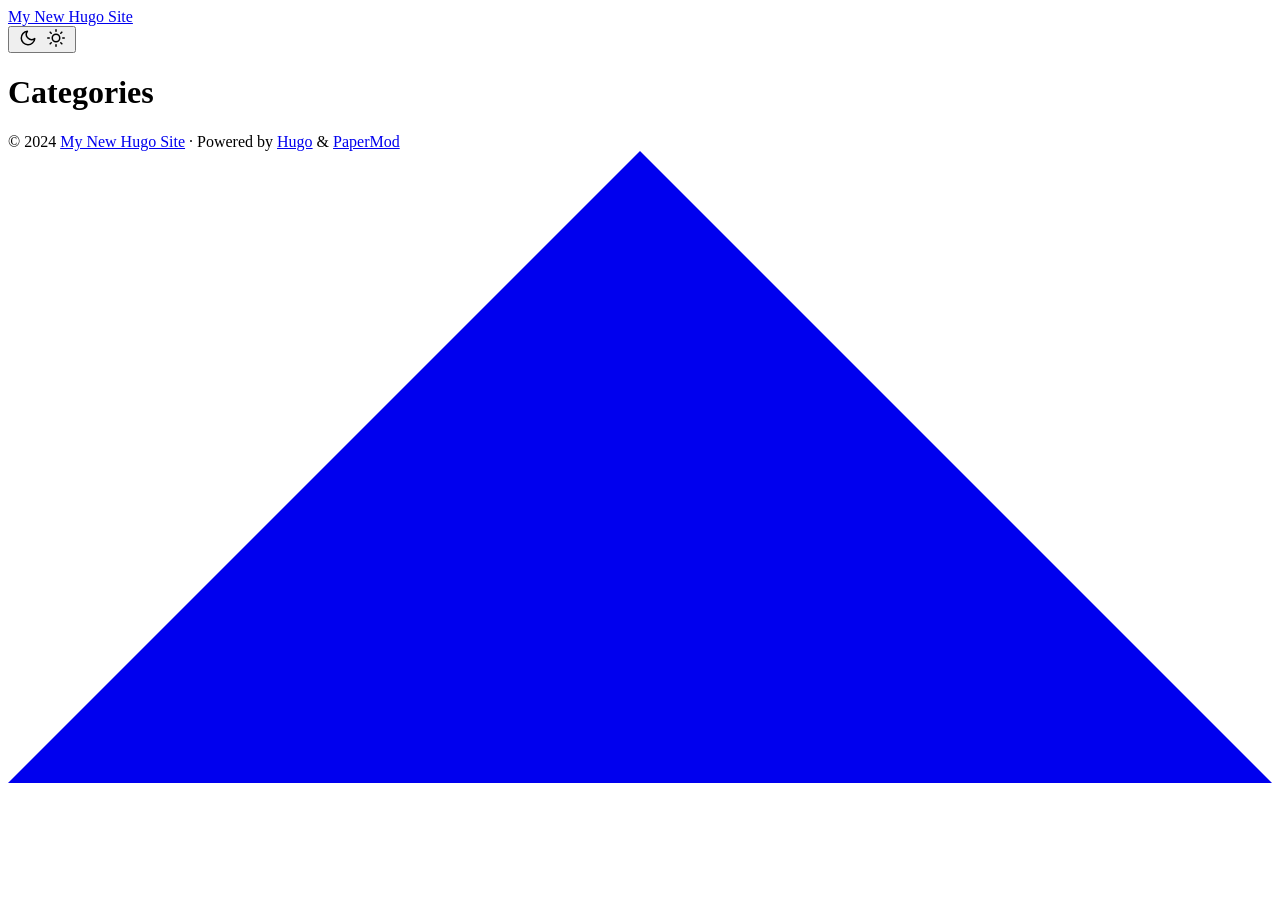
==== public/categories/index.html @ 57573016 "add github workflow" ====
<!DOCTYPE html>
<html lang="en" dir="auto">

<head><script src="/livereload.js?mindelay=10&amp;v=2&amp;port=1313&amp;path=livereload" data-no-instant defer></script><meta charset="utf-8">
<meta http-equiv="X-UA-Compatible" content="IE=edge">
<meta name="viewport" content="width=device-width, initial-scale=1, shrink-to-fit=no">
<meta name="robots" content="noindex, nofollow">
<title>Categories | My New Hugo Site</title>
<meta name="keywords" content="">
<meta name="description" content="">
<meta name="author" content="">
<link rel="canonical" href="http://localhost:1313/categories/">
<link crossorigin="anonymous" href="/assets/css/stylesheet.54405a410796490bc874ab6181fac9b675753cc2b91375d8f882566459eca428.css" integrity="sha256-VEBaQQeWSQvIdKthgfrJtnV1PMK5E3XY&#43;IJWZFnspCg=" rel="preload stylesheet" as="style">
<link rel="icon" href="http://localhost:1313/favicon.ico">
<link rel="icon" type="image/png" sizes="16x16" href="http://localhost:1313/favicon-16x16.png">
<link rel="icon" type="image/png" sizes="32x32" href="http://localhost:1313/favicon-32x32.png">
<link rel="apple-touch-icon" href="http://localhost:1313/apple-touch-icon.png">
<link rel="mask-icon" href="http://localhost:1313/safari-pinned-tab.svg">
<meta name="theme-color" content="#2e2e33">
<meta name="msapplication-TileColor" content="#2e2e33">
<link rel="alternate" type="application/rss+xml" href="http://localhost:1313/categories/index.xml">
<link rel="alternate" hreflang="en" href="http://localhost:1313/categories/">
<noscript>
    <style>
        #theme-toggle,
        .top-link {
            display: none;
        }

    </style>
    <style>
        @media (prefers-color-scheme: dark) {
            :root {
                --theme: rgb(29, 30, 32);
                --entry: rgb(46, 46, 51);
                --primary: rgb(218, 218, 219);
                --secondary: rgb(155, 156, 157);
                --tertiary: rgb(65, 66, 68);
                --content: rgb(196, 196, 197);
                --code-block-bg: rgb(46, 46, 51);
                --code-bg: rgb(55, 56, 62);
                --border: rgb(51, 51, 51);
            }

            .list {
                background: var(--theme);
            }

            .list:not(.dark)::-webkit-scrollbar-track {
                background: 0 0;
            }

            .list:not(.dark)::-webkit-scrollbar-thumb {
                border-color: var(--theme);
            }
        }

    </style>
</noscript>
</head>

<body class="list" id="top">
<script>
    if (localStorage.getItem("pref-theme") === "dark") {
        document.body.classList.add('dark');
    } else if (localStorage.getItem("pref-theme") === "light") {
        document.body.classList.remove('dark')
    } else if (window.matchMedia('(prefers-color-scheme: dark)').matches) {
        document.body.classList.add('dark');
    }

</script>

<header class="header">
    <nav class="nav">
        <div class="logo">
            <a href="http://localhost:1313/" accesskey="h" title="My New Hugo Site (Alt + H)">My New Hugo Site</a>
            <div class="logo-switches">
                <button id="theme-toggle" accesskey="t" title="(Alt + T)">
                    <svg id="moon" xmlns="http://www.w3.org/2000/svg" width="24" height="18" viewBox="0 0 24 24"
                        fill="none" stroke="currentColor" stroke-width="2" stroke-linecap="round"
                        stroke-linejoin="round">
                        <path d="M21 12.79A9 9 0 1 1 11.21 3 7 7 0 0 0 21 12.79z"></path>
                    </svg>
                    <svg id="sun" xmlns="http://www.w3.org/2000/svg" width="24" height="18" viewBox="0 0 24 24"
                        fill="none" stroke="currentColor" stroke-width="2" stroke-linecap="round"
                        stroke-linejoin="round">
                        <circle cx="12" cy="12" r="5"></circle>
                        <line x1="12" y1="1" x2="12" y2="3"></line>
                        <line x1="12" y1="21" x2="12" y2="23"></line>
                        <line x1="4.22" y1="4.22" x2="5.64" y2="5.64"></line>
                        <line x1="18.36" y1="18.36" x2="19.78" y2="19.78"></line>
                        <line x1="1" y1="12" x2="3" y2="12"></line>
                        <line x1="21" y1="12" x2="23" y2="12"></line>
                        <line x1="4.22" y1="19.78" x2="5.64" y2="18.36"></line>
                        <line x1="18.36" y1="5.64" x2="19.78" y2="4.22"></line>
                    </svg>
                </button>
            </div>
        </div>
        <ul id="menu">
        </ul>
    </nav>
</header>
<main class="main">
<header class="page-header">
    <h1>Categories</h1>
</header>

<ul class="terms-tags">
</ul>
    </main>
    
<footer class="footer">
        <span>&copy; 2024 <a href="http://localhost:1313/">My New Hugo Site</a></span> · 

    <span>
        Powered by
        <a href="https://gohugo.io/" rel="noopener noreferrer" target="_blank">Hugo</a> &
        <a href="https://github.com/adityatelange/hugo-PaperMod/" rel="noopener" target="_blank">PaperMod</a>
    </span>
</footer>
<a href="#top" aria-label="go to top" title="Go to Top (Alt + G)" class="top-link" id="top-link" accesskey="g">
    <svg xmlns="http://www.w3.org/2000/svg" viewBox="0 0 12 6" fill="currentColor">
        <path d="M12 6H0l6-6z" />
    </svg>
</a>

<script>
    let menu = document.getElementById('menu')
    if (menu) {
        menu.scrollLeft = localStorage.getItem("menu-scroll-position");
        menu.onscroll = function () {
            localStorage.setItem("menu-scroll-position", menu.scrollLeft);
        }
    }

    document.querySelectorAll('a[href^="#"]').forEach(anchor => {
        anchor.addEventListener("click", function (e) {
            e.preventDefault();
            var id = this.getAttribute("href").substr(1);
            if (!window.matchMedia('(prefers-reduced-motion: reduce)').matches) {
                document.querySelector(`[id='${decodeURIComponent(id)}']`).scrollIntoView({
                    behavior: "smooth"
                });
            } else {
                document.querySelector(`[id='${decodeURIComponent(id)}']`).scrollIntoView();
            }
            if (id === "top") {
                history.replaceState(null, null, " ");
            } else {
                history.pushState(null, null, `#${id}`);
            }
        });
    });

</script>
<script>
    var mybutton = document.getElementById("top-link");
    window.onscroll = function () {
        if (document.body.scrollTop > 800 || document.documentElement.scrollTop > 800) {
            mybutton.style.visibility = "visible";
            mybutton.style.opacity = "1";
        } else {
            mybutton.style.visibility = "hidden";
            mybutton.style.opacity = "0";
        }
    };

</script>
<script>
    document.getElementById("theme-toggle").addEventListener("click", () => {
        if (document.body.className.includes("dark")) {
            document.body.classList.remove('dark');
            localStorage.setItem("pref-theme", 'light');
        } else {
            document.body.classList.add('dark');
            localStorage.setItem("pref-theme", 'dark');
        }
    })

</script>
</body>

</html>
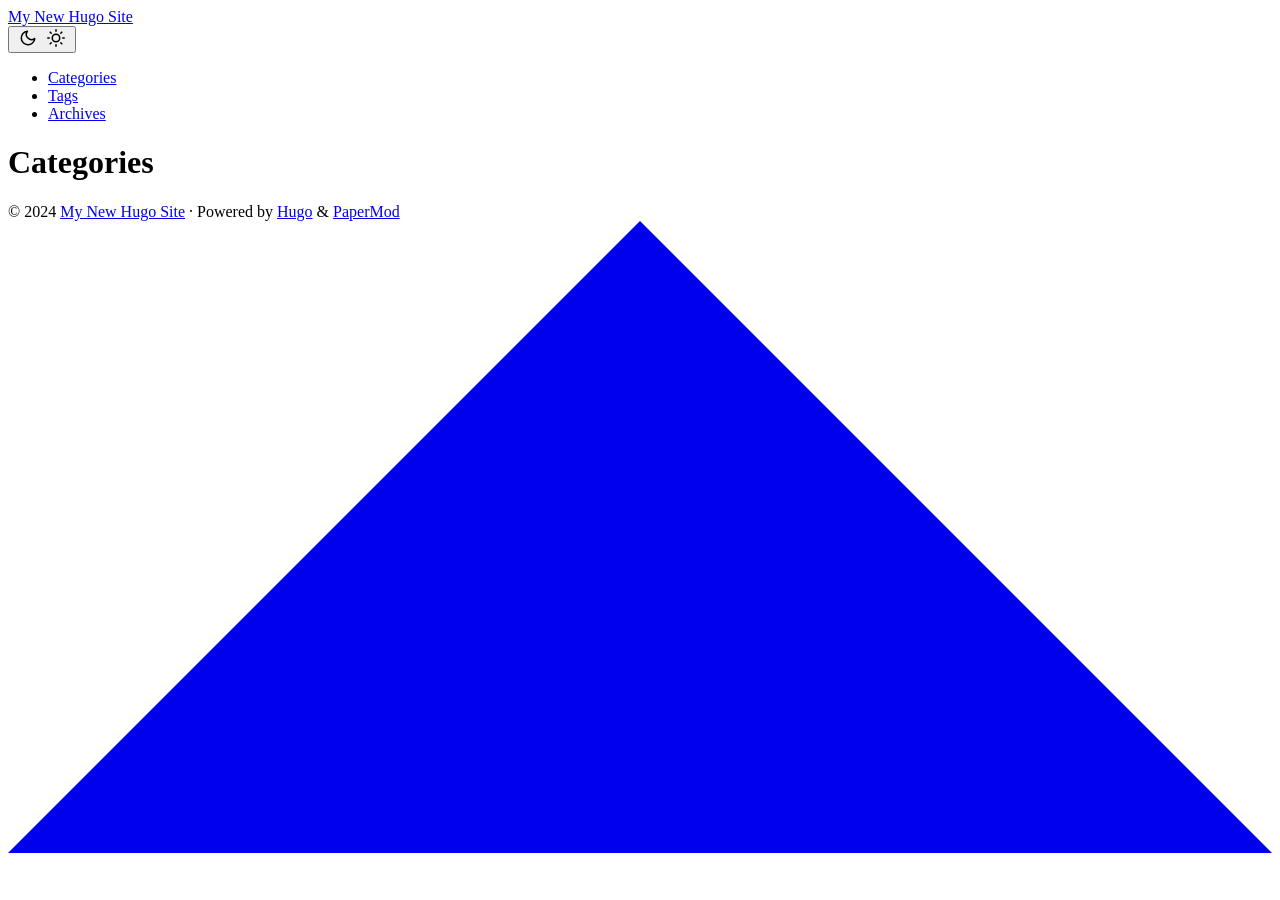
==== commit 9f634482: "config file edits" ====
--- a/public/categories/index.html
+++ b/public/categories/index.html
@@ -1,7 +1,7 @@
 <!DOCTYPE html>
 <html lang="en" dir="auto">
 
-<head><script src="/livereload.js?mindelay=10&amp;v=2&amp;port=1313&amp;path=livereload" data-no-instant defer></script><meta charset="utf-8">
+<head><script src="/chrisrouse1415/livereload.js?mindelay=10&amp;v=2&amp;port=1313&amp;path=chrisrouse1415/livereload" data-no-instant defer></script><meta charset="utf-8">
 <meta http-equiv="X-UA-Compatible" content="IE=edge">
 <meta name="viewport" content="width=device-width, initial-scale=1, shrink-to-fit=no">
 <meta name="robots" content="noindex, nofollow">
@@ -9,17 +9,17 @@
 <meta name="keywords" content="">
 <meta name="description" content="">
 <meta name="author" content="">
-<link rel="canonical" href="http://localhost:1313/categories/">
-<link crossorigin="anonymous" href="/assets/css/stylesheet.54405a410796490bc874ab6181fac9b675753cc2b91375d8f882566459eca428.css" integrity="sha256-VEBaQQeWSQvIdKthgfrJtnV1PMK5E3XY&#43;IJWZFnspCg=" rel="preload stylesheet" as="style">
-<link rel="icon" href="http://localhost:1313/favicon.ico">
-<link rel="icon" type="image/png" sizes="16x16" href="http://localhost:1313/favicon-16x16.png">
-<link rel="icon" type="image/png" sizes="32x32" href="http://localhost:1313/favicon-32x32.png">
-<link rel="apple-touch-icon" href="http://localhost:1313/apple-touch-icon.png">
-<link rel="mask-icon" href="http://localhost:1313/safari-pinned-tab.svg">
+<link rel="canonical" href="http://localhost:1313/chrisrouse1415/categories/">
+<link crossorigin="anonymous" href="/chrisrouse1415/assets/css/stylesheet.54405a410796490bc874ab6181fac9b675753cc2b91375d8f882566459eca428.css" integrity="sha256-VEBaQQeWSQvIdKthgfrJtnV1PMK5E3XY&#43;IJWZFnspCg=" rel="preload stylesheet" as="style">
+<link rel="icon" href="http://localhost:1313/chrisrouse1415/favicon.ico">
+<link rel="icon" type="image/png" sizes="16x16" href="http://localhost:1313/chrisrouse1415/favicon-16x16.png">
+<link rel="icon" type="image/png" sizes="32x32" href="http://localhost:1313/chrisrouse1415/favicon-32x32.png">
+<link rel="apple-touch-icon" href="http://localhost:1313/chrisrouse1415/apple-touch-icon.png">
+<link rel="mask-icon" href="http://localhost:1313/chrisrouse1415/safari-pinned-tab.svg">
 <meta name="theme-color" content="#2e2e33">
 <meta name="msapplication-TileColor" content="#2e2e33">
-<link rel="alternate" type="application/rss+xml" href="http://localhost:1313/categories/index.xml">
-<link rel="alternate" hreflang="en" href="http://localhost:1313/categories/">
+<link rel="alternate" type="application/rss+xml" href="http://localhost:1313/chrisrouse1415/categories/index.xml">
+<link rel="alternate" hreflang="en" href="http://localhost:1313/chrisrouse1415/categories/">
 <noscript>
     <style>
         #theme-toggle,
@@ -74,7 +74,7 @@
 <header class="header">
     <nav class="nav">
         <div class="logo">
-            <a href="http://localhost:1313/" accesskey="h" title="My New Hugo Site (Alt + H)">My New Hugo Site</a>
+            <a href="http://localhost:1313/chrisrouse1415/" accesskey="h" title="My New Hugo Site (Alt + H)">My New Hugo Site</a>
             <div class="logo-switches">
                 <button id="theme-toggle" accesskey="t" title="(Alt + T)">
                     <svg id="moon" xmlns="http://www.w3.org/2000/svg" width="24" height="18" viewBox="0 0 24 24"
@@ -99,6 +99,21 @@
             </div>
         </div>
         <ul id="menu">
+            <li>
+                <a href="http://localhost:1313/chrisrouse1415/categories/" title="Categories">
+                    <span class="active">Categories</span>
+                </a>
+            </li>
+            <li>
+                <a href="http://localhost:1313/chrisrouse1415/tags/" title="Tags">
+                    <span>Tags</span>
+                </a>
+            </li>
+            <li>
+                <a href="http://localhost:1313/chrisrouse1415/archives/" title="Archives">
+                    <span>Archives</span>
+                </a>
+            </li>
         </ul>
     </nav>
 </header>
@@ -112,7 +127,7 @@
     </main>
     
 <footer class="footer">
-        <span>&copy; 2024 <a href="http://localhost:1313/">My New Hugo Site</a></span> · 
+        <span>&copy; 2024 <a href="http://localhost:1313/chrisrouse1415/">My New Hugo Site</a></span> · 
 
     <span>
         Powered by
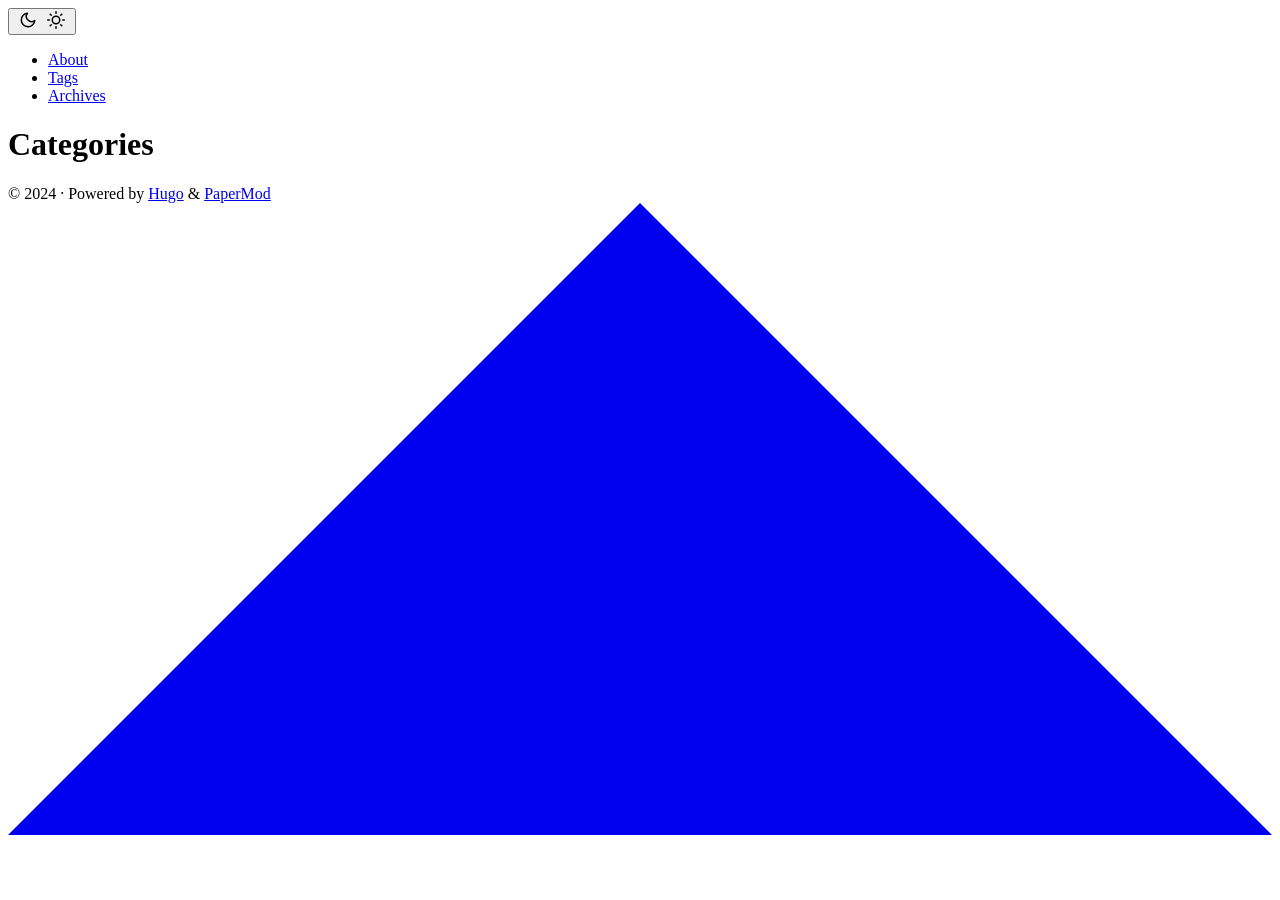
==== commit d19f6221: "lots of edits" ====
--- a/public/categories/index.html
+++ b/public/categories/index.html
@@ -5,12 +5,12 @@
 <meta http-equiv="X-UA-Compatible" content="IE=edge">
 <meta name="viewport" content="width=device-width, initial-scale=1, shrink-to-fit=no">
 <meta name="robots" content="noindex, nofollow">
-<title>Categories | My New Hugo Site</title>
+<title>Categories | </title>
 <meta name="keywords" content="">
 <meta name="description" content="">
 <meta name="author" content="">
 <link rel="canonical" href="http://localhost:1313/chrisrouse1415/categories/">
-<link crossorigin="anonymous" href="/chrisrouse1415/assets/css/stylesheet.54405a410796490bc874ab6181fac9b675753cc2b91375d8f882566459eca428.css" integrity="sha256-VEBaQQeWSQvIdKthgfrJtnV1PMK5E3XY&#43;IJWZFnspCg=" rel="preload stylesheet" as="style">
+<link crossorigin="anonymous" href="/chrisrouse1415/assets/css/stylesheet.a39944de917f7ee83c965185f0a6ffef866fd061c2c31321567be561ea9a543f.css" integrity="sha256-o5lE3pF/fug8llGF8Kb/74Zv0GHCwxMhVnvlYeqaVD8=" rel="preload stylesheet" as="style">
 <link rel="icon" href="http://localhost:1313/chrisrouse1415/favicon.ico">
 <link rel="icon" type="image/png" sizes="16x16" href="http://localhost:1313/chrisrouse1415/favicon-16x16.png">
 <link rel="icon" type="image/png" sizes="32x32" href="http://localhost:1313/chrisrouse1415/favicon-32x32.png">
@@ -74,7 +74,6 @@
 <header class="header">
     <nav class="nav">
         <div class="logo">
-            <a href="http://localhost:1313/chrisrouse1415/" accesskey="h" title="My New Hugo Site (Alt + H)">My New Hugo Site</a>
             <div class="logo-switches">
                 <button id="theme-toggle" accesskey="t" title="(Alt + T)">
                     <svg id="moon" xmlns="http://www.w3.org/2000/svg" width="24" height="18" viewBox="0 0 24 24"
@@ -100,8 +99,8 @@
         </div>
         <ul id="menu">
             <li>
-                <a href="http://localhost:1313/chrisrouse1415/categories/" title="Categories">
-                    <span class="active">Categories</span>
+                <a href="http://localhost:1313/chrisrouse1415/categories/" title="About">
+                    <span class="active">About</span>
                 </a>
             </li>
             <li>
@@ -127,7 +126,7 @@
     </main>
     
 <footer class="footer">
-        <span>&copy; 2024 <a href="http://localhost:1313/chrisrouse1415/">My New Hugo Site</a></span> · 
+        <span>&copy; 2024 <a href="http://localhost:1313/chrisrouse1415/"></a></span> · 
 
     <span>
         Powered by
